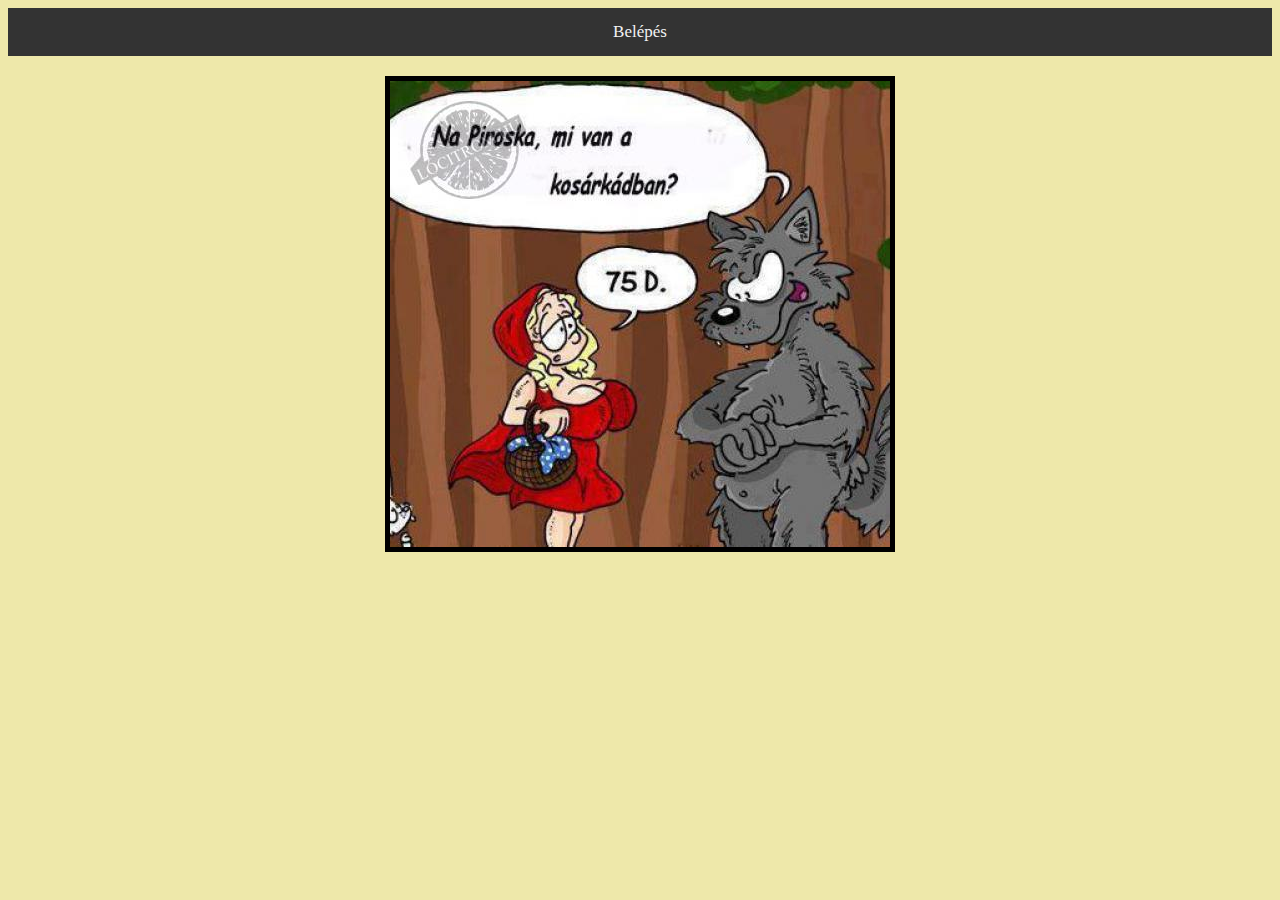
==== web/index.html @ 223191eb "" ====
<!DOCTYPE html>
<!--
To change this license header, choose License Headers in Project Properties.
To change this template file, choose Tools | Templates
and open the template in the editor.
-->
<html>
    <head>
        <title>TODO supply a title</title>
        <meta charset="UTF-8">
        <meta name="viewport" content="width=device-width, initial-scale=1.0">
        <link href="css.css" rel="stylesheet" type="text/css"/>
    </head>
    <body>
    <div class="topnav" id="myTopnav">

            <!--<a href="regisztracio" style="float: right">Regisztráció</a>-->
            <a href="LoginS" >Belépés</a>

        </div>
        
        <img class="kep" style="margin-top: 20px" src="4665.jpg" alt="" />
            
        
        
    </body>
</html>
---- web/css.css ----
.topnav {
    background-color: #333;
    overflow: hidden;
}


.topnav a {
    /*float: left;*/
    display: block;
    color: #f2f2f2;
    text-align: center;
    padding: 14px 16px;
    text-decoration: none;
    font-size: 17px;
}


.topnav a:hover {
    background-color: #ddd;
    color: black;
}


.topnav a.active {
    background-color: #4CAF50;
    color: white;
}


form {
    border: 3px solid #f1f1f1;
    background-color: antiquewhite;
}


input[type=text], input[type=password] {
    width: 100%;
    padding: 12px 20px;
    margin: 8px 0;
    display: inline-block;
    border: 1px solid #ccc;
    box-sizing: border-box;
    background-color: azure;
    
}


button {
    background-color: #4CAF50;
    color: white;
    padding: 14px 20px;
    margin: 8px 0;
    border: none;
    cursor: pointer;
    width: 100%;
    
}

table.blueTable {
  border: 1px solid #1C6EA4;
  background-color: antiquewhite;
  width: 100%;
  text-align: left;
  border-collapse: collapse;
}
table.blueTable td, table.blueTable th {
  border: 2px solid black;
  padding: 3px 2px;
}
table.blueTable tbody td {
  font-size: 13px;
  font-weight: bold;
}
table.blueTable tr:nth-child(even) {
  background: wheat;
}
table.blueTable thead {
  background: springgreen;
  background: -moz-linear-gradient(top, #5592bb 0%, #327cad 66%, #1C6EA4 100%);
  background: -webkit-linear-gradient(top, #5592bb 0%, #327cad 66%, #1C6EA4 100%);
  background: linear-gradient(to bottom, #5592bb 0%, #327cad 66%, #1C6EA4 100%);
  border-bottom: 2px solid #444444;
}
table.blueTable thead th {
  font-size: 15px;
  font-weight: bold;
  color: black;
  border-left: 2px solid coral;
  background-color: tomato;
}
table.blueTable thead th:first-child {
  border-left: none;
  
}

table.blueTable tfoot {
  font-size: 14px;
  font-weight: bold;
  color: springgreen;
  background: #D0E4F5;
  background: -moz-linear-gradient(top, #dcebf7 0%, #d4e6f6 66%, #D0E4F5 100%);
  background: -webkit-linear-gradient(top, #dcebf7 0%, #d4e6f6 66%, #D0E4F5 100%);
  background: linear-gradient(to bottom, #dcebf7 0%, #d4e6f6 66%, #D0E4F5 100%);
  border-top: 2px solid #444444;
}
table.blueTable tfoot td {
  font-size: 14px;
}
table.blueTable tfoot .links {
  text-align: right;
}
table.blueTable tfoot .links a{
  display: inline-block;
  background: #1C6EA4;
  color: #FFFFFF;
  padding: 2px 8px;
  border-radius: 5px;
}

body{
    background-color: palegoldenrod;
}

.kep{
    
    border: 5px solid black;
    display: block;
    text-align: center;
    margin:auto
    
    
}
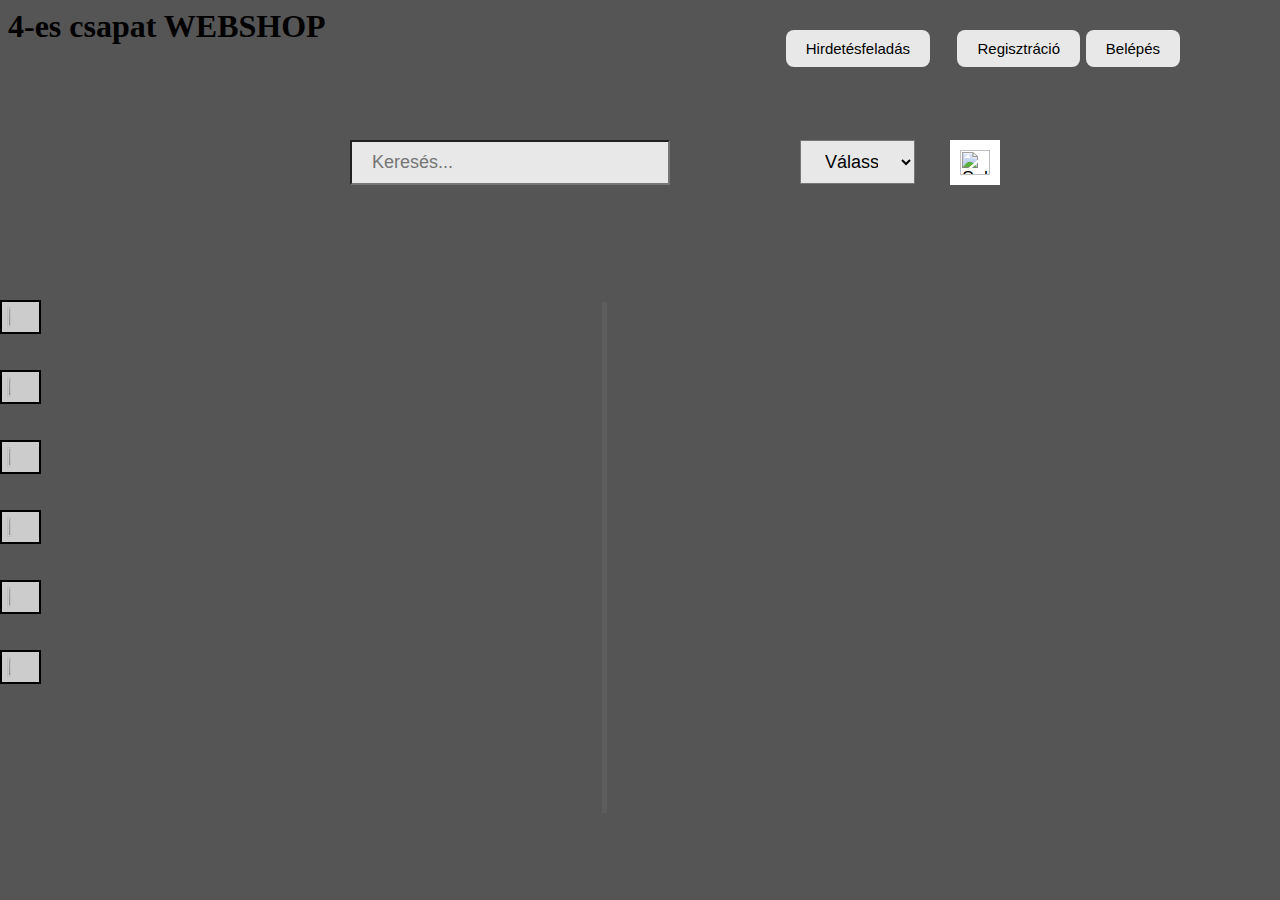
==== commit 544c8bf0: "" ====
--- a/web/index.html
+++ b/web/index.html
@@ -1,27 +1,262 @@
-<!DOCTYPE html>
-<!--
-To change this license header, choose License Headers in Project Properties.
-To change this template file, choose Tools | Templates
-and open the template in the editor.
--->
-<html>
-    <head>
-        <title>TODO supply a title</title>
-        <meta charset="UTF-8">
-        <meta name="viewport" content="width=device-width, initial-scale=1.0">
-        <link href="css.css" rel="stylesheet" type="text/css"/>
-    </head>
-    <body>
-    <div class="topnav" id="myTopnav">
-
-            <!--<a href="regisztracio" style="float: right">Regisztráció</a>-->
-            <a href="LoginS" >Belépés</a>
-
-        </div>
-        
-        <img class="kep" style="margin-top: 20px" src="4665.jpg" alt="" />
-            
-        
-        
-    </body>
-</html>
+<html>
+<head>
+    <meta name="viewport" content="width=device-width, initial-scale=1">
+    <meta charset="UTF-8">
+    <title>4-es csapat</title>
+  <style>
+    #bt1, #bt2, #bt3 {
+      background-color: #e8e8e8;
+      border: none;
+      color: black;
+      padding: 10px 20px;
+      text-align: center;
+      font-size: 15px;
+      cursor: pointer;
+      border-radius: 8px;
+
+      position: absolute;
+      top: 30px;
+    }
+    #bt1{
+      right: 350px;
+    }
+    #bt2{
+      right: 100px;
+    }
+    #bt3{
+      right: 200px;
+    }
+    #bt:hover {
+      background-color: whitesmoke;
+    }
+    #search{
+      width: 25%;
+      position: absolute;
+      top: 140px;
+      left: 350px;
+      padding: 10px 20px;
+      font-size: 18px;
+      background-color: #e8e8e8;
+    }
+    #searchtype{
+      width: 9%;
+      position: absolute;
+      top: 140px;
+      left: 800px;
+      padding: 10px 20px;
+      font-size: 18px;
+      background-color: #e8e8e8;
+    }
+    #searchbutton{
+      position: absolute;
+      top: 140px;
+      left: 950px;
+      padding: 10px 10px;
+      font-size: 18px;
+      background-color: #ffffff;
+    }
+    #kulso{
+      position: absolute;
+      top: 300px;
+      left: 100px;
+    }
+    #termek{
+      border: 2px solid black;
+      background-color: #cccccc;
+      position: relative;
+      right: 100px;
+      padding: 5px;
+      margin: auto;
+      width: 80%;
+      display: block;
+    }
+    .product-name{
+      position: absolute;
+      bottom: 90px;
+      right: 300px;
+      font-size: 25px;
+    }
+    .vertical-line {
+      border-left: 5px solid #5d5d5d;
+      height: 161px;
+      position: absolute;
+      top: 0px;
+      left: 600px;
+    }
+    .price{
+      position: absolute;
+      top: 0px;
+      right: 80px;
+      font-size: 20px;
+    }
+    .erdekel{
+      position: absolute;
+      bottom: 10px;
+      right: 50px;
+      font-size: 20px;
+    }
+    #erd{
+      position: absolute;
+      bottom: 0px;
+      right: 90px;
+      height: 25px;
+      width: 25px;
+      display: block;
+      border: 3px solid black;
+    }
+  </style>
+</head>
+
+<body style="background-color: #555555">
+<h1>4-es csapat WEBSHOP
+  <input id="bt1" type="button" value="Hirdetésfeladás" onclick="">
+  <input id="bt2" type="button" value="Belépés" onclick="">
+  <input id="bt3" type="button" value="Regisztráció" onclick=""></h1>
+
+  <input type="text" id="search" autocomplete="off" placeholder="Keresés...">
+<br>
+  <select id="searchtype">
+    <option value="" selected disabled hidden>Válassz</option>
+    <option value="bicikli">bicikli</option>
+    <option value="hűtő">hűtő</option>
+    <option value="laptop">laptop</option>
+  </select>
+  <input id="searchbutton" type="image" src="nagyito.jpg" alt="Submit" width="30" height="25">
+
+
+
+<div id="kulso" class="row promo-products">
+
+  <div id="termek" product-id="1" product-name="Bicikli" product-price="15000" category="Sport" auction-type="fix_price" freeshipping="1">
+
+    <img src="bicikli.jpg" height="20%" width="30%"/>
+    <div class="product-name">
+      <p>Ez egy bicikli, vedd meg!!</p>
+    </div>
+    <div class="vertical-line"></div>
+    <div class="price">
+      <p>15000 Ft</p>
+    </div>
+    <div class="erdekel">
+      <label for="erd">ÉRDEKEL
+        <input type="checkbox" id="erd" name="gender" value="male" style="background-color:black">
+        <span class="checkmark"></span>
+      </label><br>
+    </div>
+
+
+  </div>
+  <br><br>
+
+  <div id="termek" product-id="1" product-name="Bicikli" product-price="15000" category="Sport" auction-type="fix_price" freeshipping="1">
+
+    <img src="bicikli.jpg" height="20%" width="30%"/>
+    <div class="product-name">
+      <p>Ez egy bicikli, vedd meg!!</p>
+    </div>
+    <div class="vertical-line"></div>
+    <div class="price">
+      <p>15000 Ft</p>
+    </div>
+    <div class="erdekel">
+      <label for="erd">ÉRDEKEL
+        <input type="checkbox" id="erd" name="gender" value="male" style="background-color:black">
+        <span class="checkmark"></span>
+      </label><br>
+    </div>
+
+
+  </div>
+  <br><br>
+
+  <div id="termek" product-id="1" product-name="Bicikli" product-price="15000" category="Sport" auction-type="fix_price" freeshipping="1">
+
+    <img src="bicikli.jpg" height="20%" width="30%"/>
+    <div class="product-name">
+      <p>Ez egy bicikli, vedd meg!!</p>
+    </div>
+    <div class="vertical-line"></div>
+    <div class="price">
+      <p>15000 Ft</p>
+    </div>
+    <div class="erdekel">
+      <label for="erd">ÉRDEKEL
+        <input type="checkbox" id="erd" name="gender" value="male" style="background-color:black">
+        <span class="checkmark"></span>
+      </label><br>
+    </div>
+
+
+  </div>
+  <br><br>
+
+  <div id="termek" product-id="1" product-name="Bicikli" product-price="15000" category="Sport" auction-type="fix_price" freeshipping="1">
+
+    <img src="bicikli.jpg" height="20%" width="30%"/>
+    <div class="product-name">
+      <p>Ez egy bicikli, vedd meg!!</p>
+    </div>
+    <div class="vertical-line"></div>
+    <div class="price">
+      <p>15000 Ft</p>
+    </div>
+    <div class="erdekel">
+      <label for="erd">ÉRDEKEL
+        <input type="checkbox" id="erd" name="gender" value="male" style="background-color:black">
+        <span class="checkmark"></span>
+      </label><br>
+    </div>
+
+
+  </div>
+  <br><br>
+
+  <div id="termek" product-id="1" product-name="Bicikli" product-price="15000" category="Sport" auction-type="fix_price" freeshipping="1">
+
+    <img src="bicikli.jpg" height="20%" width="30%"/>
+    <div class="product-name">
+      <p>Ez egy bicikli, vedd meg!!</p>
+    </div>
+    <div class="vertical-line"></div>
+    <div class="price">
+      <p>15000 Ft</p>
+    </div>
+    <div class="erdekel">
+      <label for="erd">ÉRDEKEL
+        <input type="checkbox" id="erd" name="gender" value="male" style="background-color:black">
+        <span class="checkmark"></span>
+      </label><br>
+    </div>
+
+
+  </div>
+  <br><br>
+
+  <div id="termek" product-id="1" product-name="Bicikli" product-price="15000" category="Sport" auction-type="fix_price" freeshipping="1">
+
+    <img src="bicikli.jpg" height="20%" width="30%"/>
+    <div class="product-name">
+      <p>Ez egy bicikli, vedd meg!!</p>
+    </div>
+    <div class="vertical-line"></div>
+    <div class="price">
+      <p>15000 Ft</p>
+    </div>
+    <div class="erdekel">
+      <label for="erd">ÉRDEKEL
+        <input type="checkbox" id="erd" name="gender" value="male" style="background-color:black">
+        <span class="checkmark"></span>
+      </label><br>
+    </div>
+
+
+  </div>
+  <br><br><br>
+
+</div>
+
+
+
+
+</body>
+</html>
